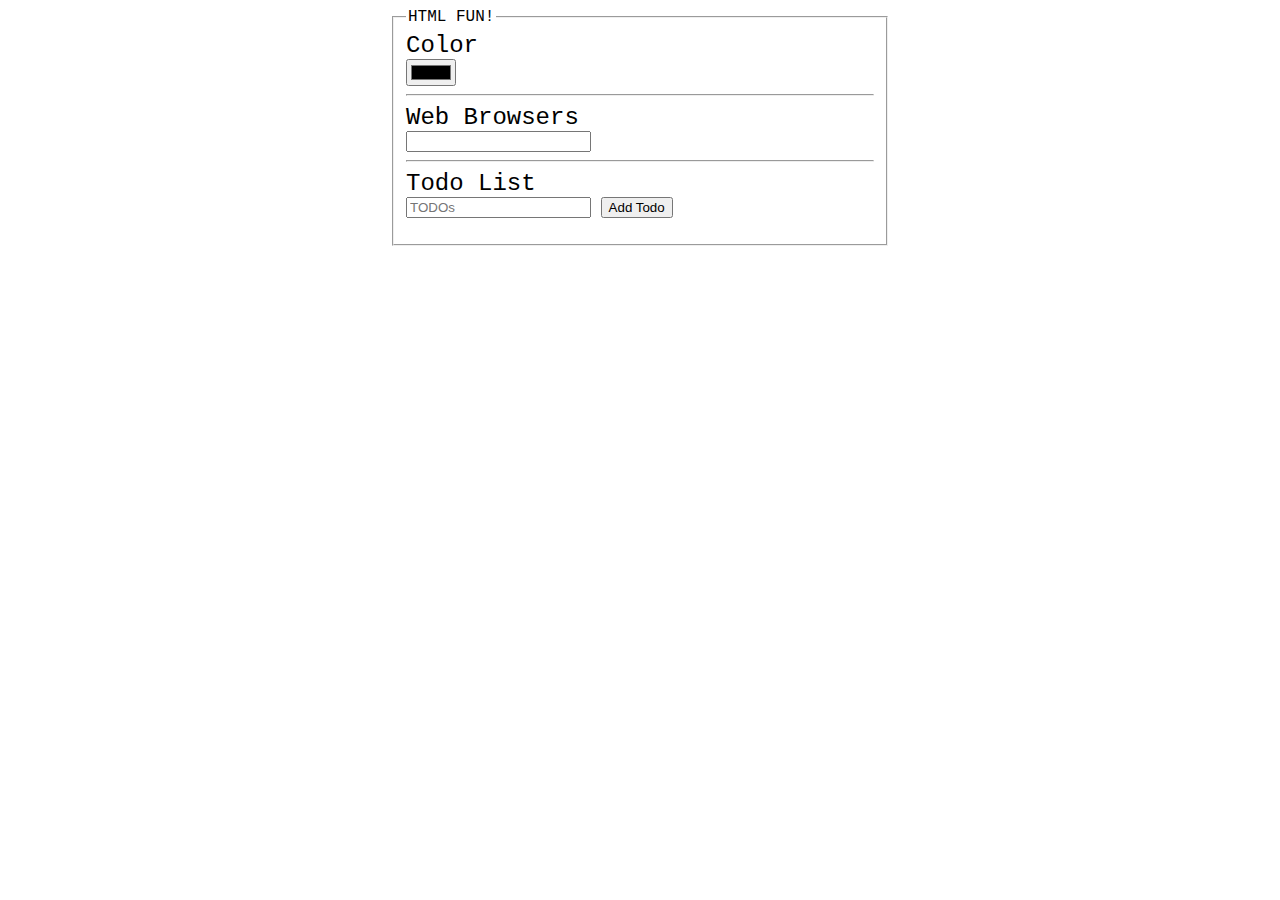
==== index.html @ e9d1e311 "More CSS" ====
<!DOCTYPE html>
<html lang="en">
  <head>
    <meta charset="UTF-8" />
    <meta http-equiv="X-UA-Compatible" content="IE=edge" />
    <meta name="viewport" content="width=device-width, initial-scale=1.0" />
    <title>HTML Only</title>
    <style>
      body {
        font-family: "Courier New", Courier, monospace;
      }
      form {
        margin: auto;
        max-width: 500px;
      }
      div > label {
        display: block;
        font-size: 1.5rem;
        font-weight: 300;
      }
      div li {
        text-shadow: 2px 2px 4px #000000;
      }
      div li:nth-child(odd) {
        font-weight: 700;
        font-size: 2rem;
      }
      div li:nth-child(even) {
        font-weight: 200;
        font-size: 2.25rem;
      }
      div li:first-child {
        font-weight: 900;
        font-size: 3rem;
      }
      div li:last-child {
        font-weight: 100;
        font-size: 1.5rem;
      }
    </style>
  </head>

  <body>
    <form>
      <fieldset>
        <legend>HTML FUN!</legend>
        <div>
          <label for="colors">Color</label>
          <input id="colors" list="color-list" type="color" />
        </div>
        <hr />
        <div>
          <label for="browsers">Web Browsers</label>
          <input id="browsers" type="text" list="browser-list" />
          <datalist id="browser-list">
            <option value="Firefox"></option>
            <option value="IE"></option>
            <option value="Chrome"></option>
            <option value="Opera"></option>
            <option value="Safari"></option>
          </datalist>
        </div>
        <hr />
        <div>
          <label for="todo">Todo List</label>
          <input id="todo" name="todo" type="text" placeholder="TODOs" />
          <input type="submit" value="Add Todo" />
          <ul id="todos"></ul>
        </div>
      </fieldset>
    </form>

    <script>
      const form = document.querySelector("form");
      const input = document.querySelector("[name='todo']");
      const todoList = document.getElementById("todos");

      // Side Effects / Lifecycle
      const existingTodos = JSON.parse(localStorage.getItem("todos")) || [];
      const todoData = [];

      existingTodos.forEach((todo) => {
        addTodo(todo);
      });

      function addTodo(todoText) {
        todoData.push(todoText);
        const li = document.createElement("li");
        li.innerHTML = todoText;
        todoList.appendChild(li);
        localStorage.setItem("todos", JSON.stringify(todoData));
        input.value = "";
      }

      // Events
      form.onsubmit = (event) => {
        event.preventDefault();
        addTodo(input.value);
      };
    </script>
  </body>
</html>
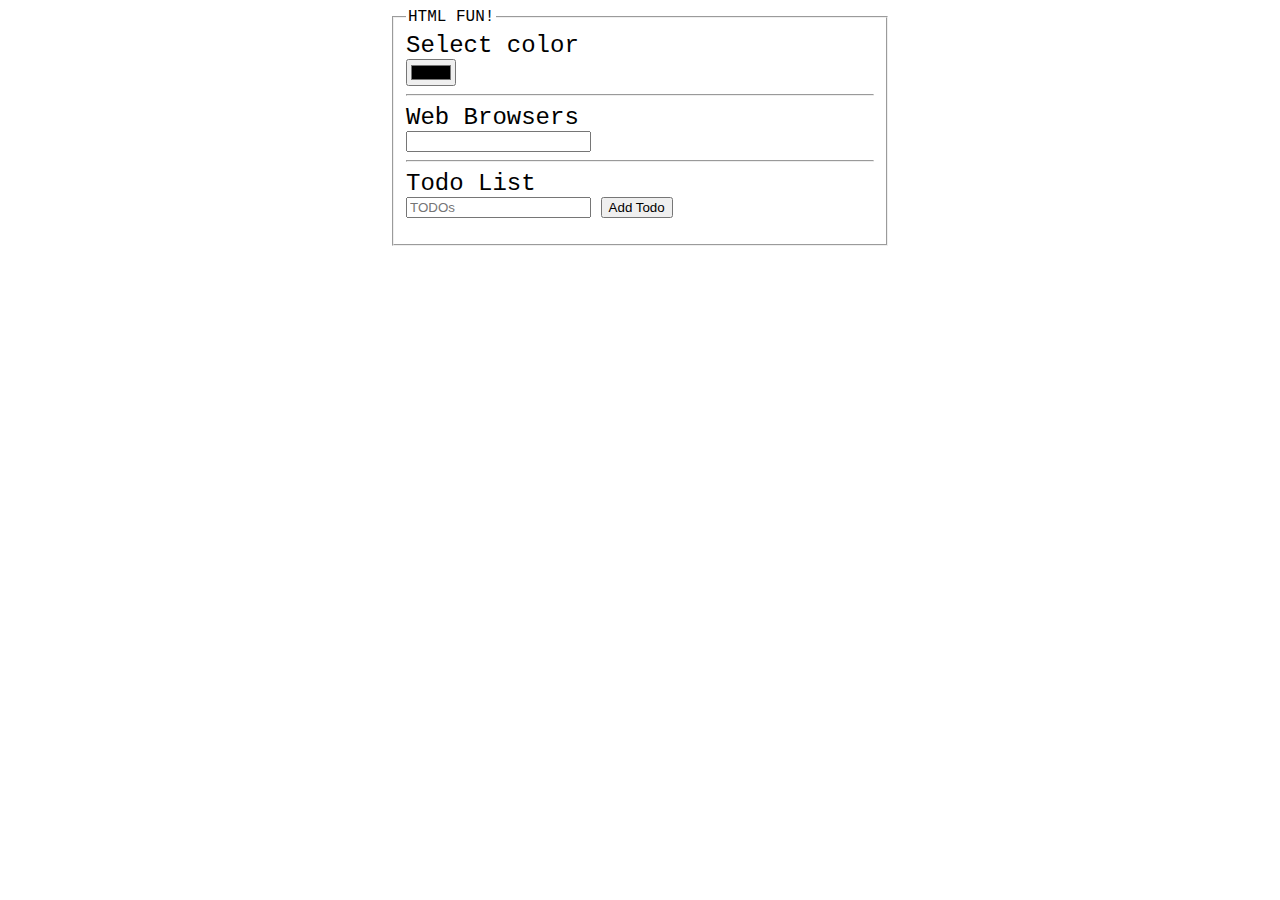
==== commit 77828e06: "Dynamic color selector" ====
--- a/index.html
+++ b/index.html
@@ -4,7 +4,8 @@
     <meta charset="UTF-8" />
     <meta http-equiv="X-UA-Compatible" content="IE=edge" />
     <meta name="viewport" content="width=device-width, initial-scale=1.0" />
-    <title>HTML Only</title>
+    <meta name="description" content="Fun with HTML, CSS, and JavaScript" />
+    <title>FUN with HTML, CSS, &amp; JS</title>
     <style>
       body {
         font-family: "Courier New", Courier, monospace;
@@ -45,8 +46,8 @@
       <fieldset>
         <legend>HTML FUN!</legend>
         <div>
-          <label for="colors">Color</label>
-          <input id="colors" list="color-list" type="color" />
+          <label id ="colorVal">Select color</label>
+          <input id="color" list="color-list" type="color" />
         </div>
         <hr />
         <div>
@@ -97,6 +98,14 @@
         event.preventDefault();
         addTodo(input.value);
       };
+
+      // Displaying Selected Color from input
+      let colorInput = document.getElementById("color");
+      let colorValue = colorInput.value;
+
+      colorInput.addEventListener("input", () => {
+        document.getElementById("colorVal").innerHTML = colorInput.value;
+      });
     </script>
   </body>
 </html>
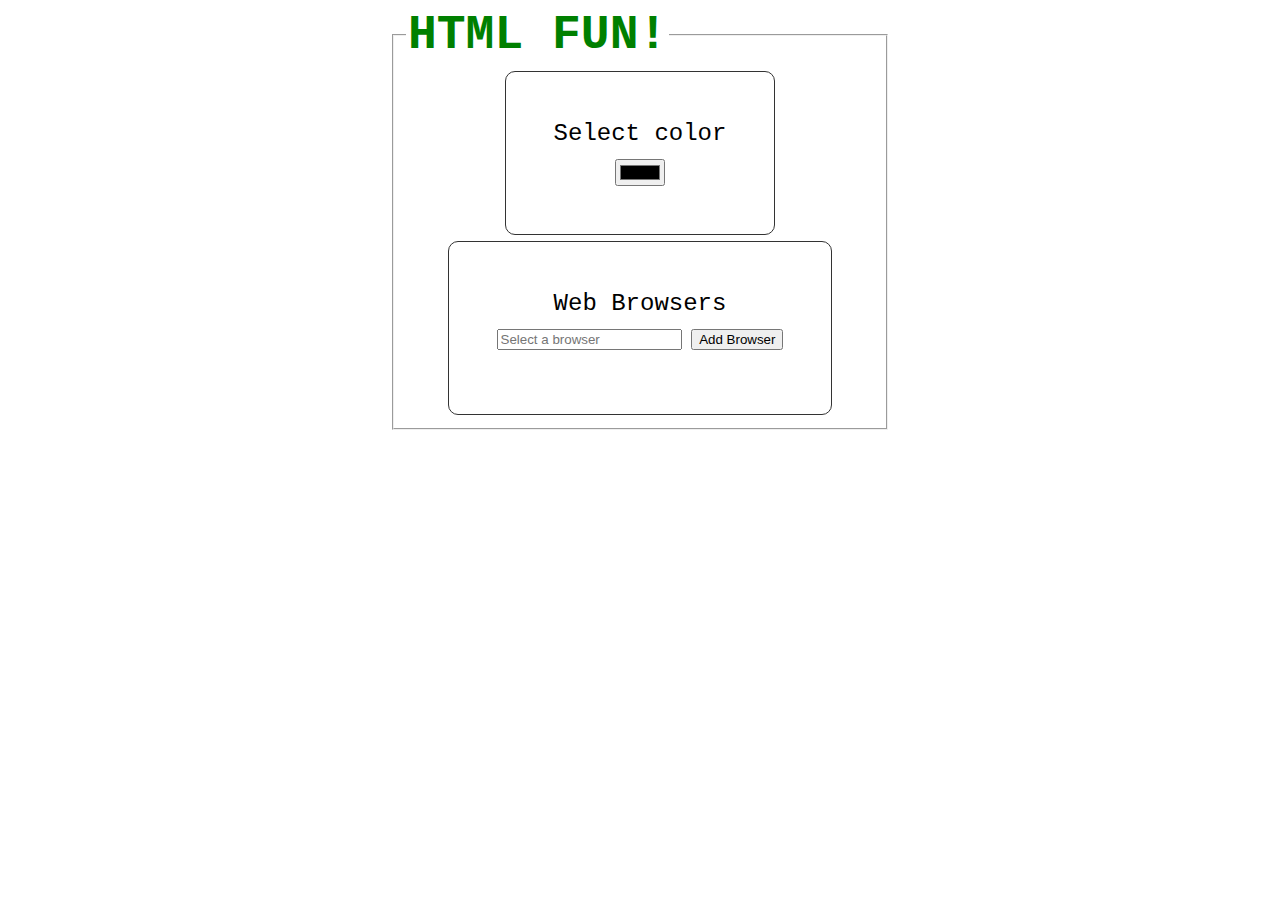
==== commit e8ca3da2: "flex box anyone" ====
--- a/index.html
+++ b/index.html
@@ -1,111 +1,144 @@
 <!DOCTYPE html>
 <html lang="en">
-  <head>
-    <meta charset="UTF-8" />
-    <meta http-equiv="X-UA-Compatible" content="IE=edge" />
-    <meta name="viewport" content="width=device-width, initial-scale=1.0" />
-    <meta name="description" content="Fun with HTML, CSS, and JavaScript" />
-    <title>FUN with HTML, CSS, &amp; JS</title>
-    <style>
-      body {
-        font-family: "Courier New", Courier, monospace;
-      }
-      form {
-        margin: auto;
-        max-width: 500px;
-      }
-      div > label {
-        display: block;
-        font-size: 1.5rem;
-        font-weight: 300;
-      }
-      div li {
-        text-shadow: 2px 2px 4px #000000;
-      }
-      div li:nth-child(odd) {
-        font-weight: 700;
-        font-size: 2rem;
-      }
-      div li:nth-child(even) {
-        font-weight: 200;
-        font-size: 2.25rem;
-      }
-      div li:first-child {
-        font-weight: 900;
-        font-size: 3rem;
-      }
-      div li:last-child {
-        font-weight: 100;
-        font-size: 1.5rem;
-      }
-    </style>
-  </head>
 
-  <body>
-    <form>
-      <fieldset>
-        <legend>HTML FUN!</legend>
-        <div>
-          <label id ="colorVal">Select color</label>
-          <input id="color" list="color-list" type="color" />
-        </div>
-        <hr />
-        <div>
-          <label for="browsers">Web Browsers</label>
-          <input id="browsers" type="text" list="browser-list" />
-          <datalist id="browser-list">
-            <option value="Firefox"></option>
-            <option value="IE"></option>
-            <option value="Chrome"></option>
-            <option value="Opera"></option>
-            <option value="Safari"></option>
-          </datalist>
-        </div>
-        <hr />
-        <div>
-          <label for="todo">Todo List</label>
-          <input id="todo" name="todo" type="text" placeholder="TODOs" />
-          <input type="submit" value="Add Todo" />
-          <ul id="todos"></ul>
-        </div>
-      </fieldset>
-    </form>
+<head>
+  <meta charset="UTF-8" />
+  <meta http-equiv="X-UA-Compatible" content="IE=edge" />
+  <meta name="viewport" content="width=device-width, initial-scale=1.0" />
+  <meta name="description" content="Fun with HTML, CSS, and JavaScript" />
+  <title>FUN with HTML, CSS, &amp; JS</title>
+  <style>
+    body {
+      font-family: "Courier New", Courier, monospace;
+    }
 
-    <script>
-      const form = document.querySelector("form");
-      const input = document.querySelector("[name='todo']");
-      const todoList = document.getElementById("todos");
+    form {
+      margin: auto;
+      max-width: 500px;
+    }
 
-      // Side Effects / Lifecycle
-      const existingTodos = JSON.parse(localStorage.getItem("todos")) || [];
-      const todoData = [];
+    fieldset {
+      align-items: center;
+      color: green;
+      display: flex;
+      flex-direction: column;
+    }
 
-      existingTodos.forEach((todo) => {
-        addTodo(todo);
-      });
+    legend {
+      font-size: 3rem;
+      font-weight: 600;
+    }
 
-      function addTodo(todoText) {
-        todoData.push(todoText);
-        const li = document.createElement("li");
-        li.innerHTML = todoText;
-        todoList.appendChild(li);
-        localStorage.setItem("todos", JSON.stringify(todoData));
-        input.value = "";
-      }
+    div {
+      border: solid 1px #333;
+      border-radius: 10px;
+      margin: 3px;
+      padding: 3em;
+      text-align: center;
+    }
 
-      // Events
-      form.onsubmit = (event) => {
-        event.preventDefault();
-        addTodo(input.value);
-      };
+    div:hover {
+      border-color: red;
+    }
 
-      // Displaying Selected Color from input
-      let colorInput = document.getElementById("color");
-      let colorValue = colorInput.value;
+    div>label {
+      color: #000;
+      display: block;
+      font-size: 1.5rem;
+      font-weight: 300;
+      margin-bottom: .5em;
+    }
 
-      colorInput.addEventListener("input", () => {
-        document.getElementById("colorVal").innerHTML = colorInput.value;
-      });
-    </script>
-  </body>
+    div li {
+      text-shadow: 2px 2px 4px #000;
+    }
+
+    div li:nth-child(odd) {
+      color: brown;
+      font-weight: 700;
+      font-size: 2rem;
+    }
+
+    div li:nth-child(even) {
+      color: chocolate;
+      font-weight: 200;
+      font-size: 2.25rem;
+    }
+
+    div li:first-child {
+      font-weight: 900;
+      font-size: 3rem;
+    }
+
+    div li:last-child {
+      font-weight: 100;
+      font-size: 1.5rem;
+    }
+
+    #browserList {
+      text-align: left;
+    }
+  </style>
+</head>
+
+<body>
+  <form>
+    <fieldset>
+      <legend>HTML FUN!</legend>
+      <div>
+        <label id="colorVal">Select color</label>
+        <input id="color" type="color" />
+      </div>
+      <div>
+        <label for="browsers">Web Browsers</label>
+        <input id="browser" name="browser" type="text" list="browser-list" placeholder="Select a browser" />
+        <datalist id="browser-list">
+          <option value="Firefox"></option>
+          <option value="IE"></option>
+          <option value="Chrome"></option>
+          <option value="Opera"></option>
+          <option value="Safari"></option>
+        </datalist>
+        <input type="submit" value="Add Browser" />
+        <ul id="browserList"></ul>
+    </fieldset>
+  </form>
+
+  <script>
+    const form = document.querySelector("form");
+    const input = document.querySelector("[name='browser']");
+    const _list = document.getElementById("browserList");
+
+    // Side Effects / Lifecycle
+    const existingItems = JSON.parse(localStorage.getItem(input.name)) || [];
+    const _dataList = [];
+
+    existingItems.forEach((item) => {
+      addItem(item);
+    });
+
+    function addItem(itemText) {
+      _dataList.push(itemText);
+      const li = document.createElement("li");
+      li.innerHTML = itemText;
+      _list.appendChild(li);
+      localStorage.setItem(input.name, JSON.stringify(_dataList));
+      input.value = "";
+    }
+
+    // Events
+    form.onsubmit = (event) => {
+      event.preventDefault();
+      addItem(input.value);
+    };
+
+    // Displaying Selected Color from input
+    const colorInput = document.getElementById("color");
+
+    colorInput.addEventListener("input", () => {
+      document.getElementById("colorVal").innerHTML = 'You selected: ' + colorInput.value;;
+    });
+  </script>
+</body>
+
 </html>
